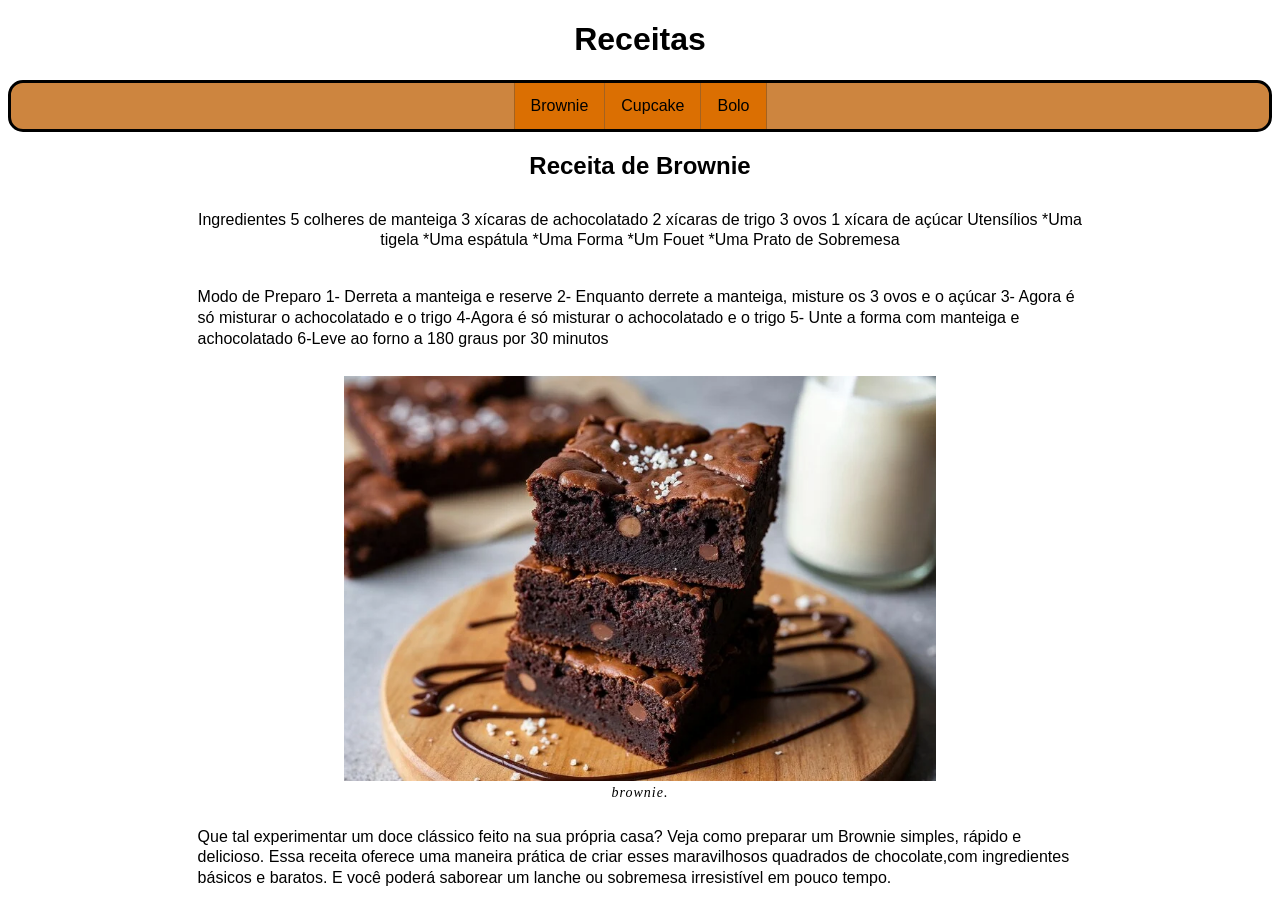
==== pagina1.html @ 8d609858 "Rename Página1.html to pagina1.html" ====
<!DOCTYPE html>
<html>
<head>
<meta name="viewport" content="width=device-width, initial-scale=1.0">
<title>Receitas</title>
<link href="./cssdetodos.css" type="text/css" rel="stylesheet">
</head>
<body>
<h1>Receitas</h1>
<ul>
 <li> </li>
  <li><a class="active" href="pagina1.html">Brownie</a></li>
  <li><a class="active" href="pagina2.html">Cupcake</a></li>
  <li><a class="active" href="pagina3.html">Bolo</a></li>
</ul>
<h2>Receita de Brownie</h2>
 <center> 
<p>Ingredientes
5 colheres de manteiga
3 xícaras de achocolatado
2 xícaras de trigo
3 ovos
1 xícara de açúcar
Utensílios
*Uma  tigela
*Uma espátula
*Uma Forma
*Um Fouet
*Uma Prato de Sobremesa
</p>
  </center>

<p> Modo de Preparo
1- Derreta a manteiga e reserve
2- Enquanto derrete a manteiga, misture os 3 ovos e o açúcar
3- Agora é só misturar o achocolatado e o trigo
4-Agora é só misturar o achocolatado e o trigo
5- Unte a forma com manteiga e achocolatado
6-Leve ao forno a 180 graus por 30 minutos</p>
<center>
<figure>
<img src=brownie-.webp height=50% width=50% alt="mickey mouse segurando um leme de navio">
<figcaption>brownie.</figcaption>
</figure>
</center>
<p> Que tal experimentar um doce clássico feito na sua própria casa? Veja como preparar um Brownie simples, rápido e delicioso. Essa receita oferece uma maneira prática de criar esses maravilhosos quadrados de chocolate,com ingredientes básicos e baratos. E você poderá saborear um lanche ou sobremesa irresistível em pouco tempo.</p>

</body>
</html>
---- cssdetodos.css ----
.canto{
	position: absolute;
	top: 0;
	left: 0;
	z-index: -1;
	opacity: 1;
}

ul {
  list-style-type: none;
  margin: 0;
  padding: 0;
  overflow: hidden;
  background-color: #CD853F	
;
border: 3px solid;
  border-radius: 15px;
text-align: center;

 display: flex;
 flex-direction: row;
justify-content: center;

}

li {
  float: left;
border-right: 1px solid #a36221;
background-color: #db6f02;

}

li a {
	display: inline-block;
	color: Black;
	text-align: center;
	padding: 14px 16px;
	text-decoration: none;
}

li a:hover {
  background-color: #CD853F;
}

body {
	background-color: White;
	font-family: sans-serif;
}

h1 {
	text-align: center;
}

h2 {
	text-align: center;
}

h4 {
	text-align: center;
}

p{
	padding: 10px 15%;
	line-height: 1.3;
}

figcaption{
	font-size: 14px;
	font-style: italic;
	font-family: serif;
	letter-spacing: 1px;
}




@media screen and (max-width: 600px) {
  
  ul li {
float: none;
}
 ul {
  flex-direction: column; 
}
p { 
padding: 10px 10px 10px 50px;
}
h1 {
	padding: 50px 0px 0px 0px;
}
}
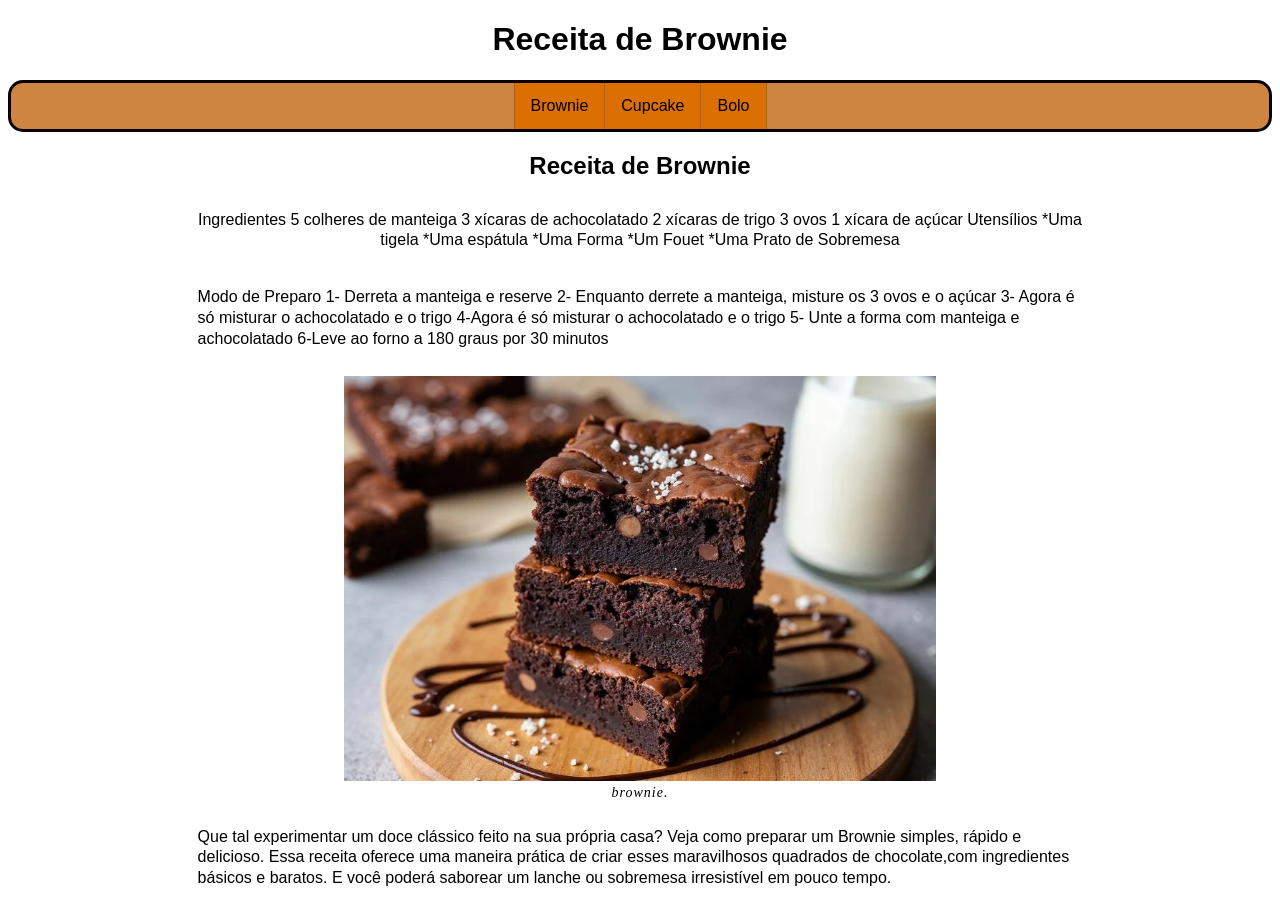
==== commit 982a2b55: "Update pagina1.html" ====
--- a/pagina1.html
+++ b/pagina1.html
@@ -3,11 +3,11 @@
 <html>
 <head>
 <meta name="viewport" content="width=device-width, initial-scale=1.0">
-<title>Receitas</title>
+<title>Receita de Brownie</title>
 <link href="./cssdetodos.css" type="text/css" rel="stylesheet">
 </head>
 <body>
-<h1>Receitas</h1>
+<h1>Receita de Brownie</h1>
 <ul>
  <li> </li>
   <li><a class="active" href="pagina1.html">Brownie</a></li>
